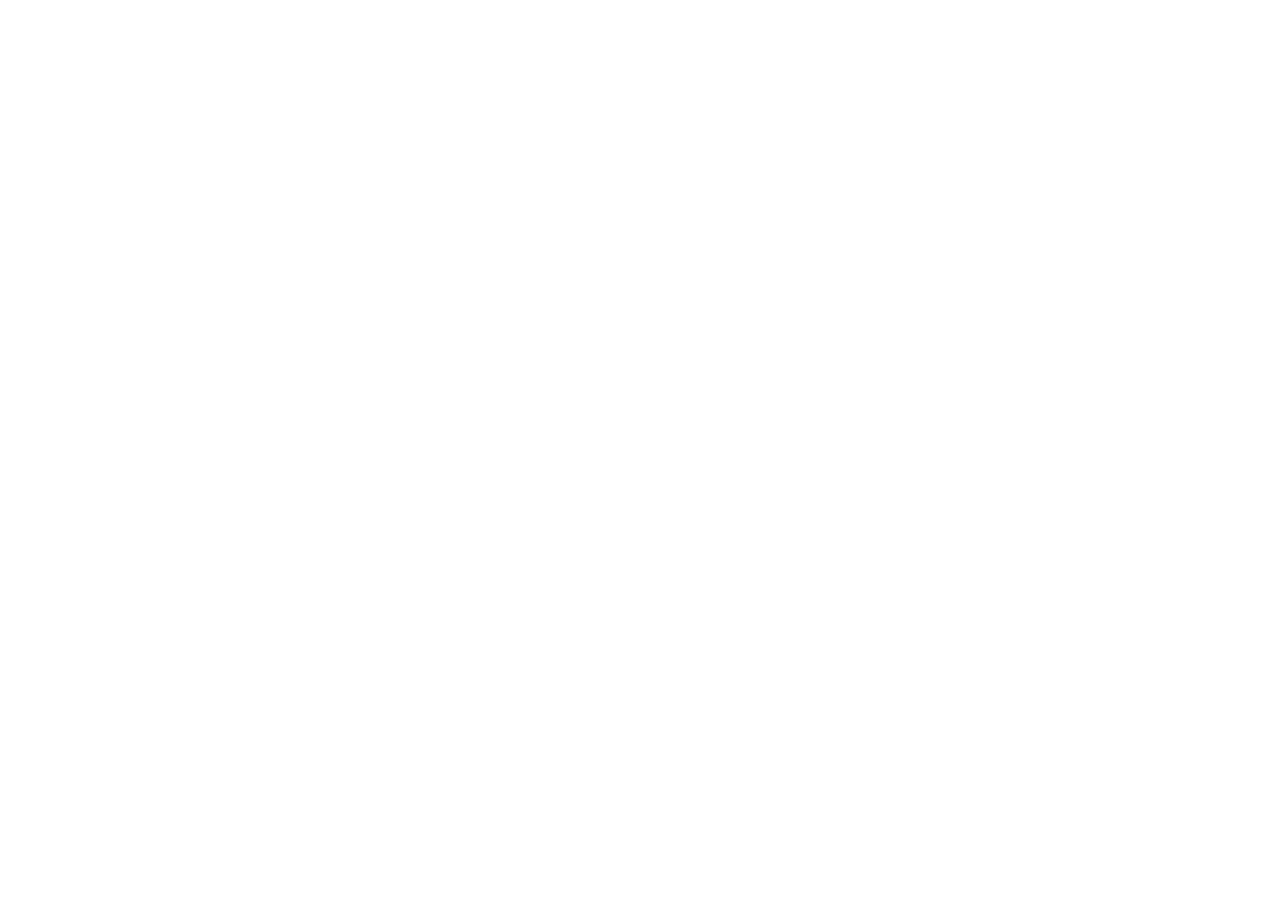
==== frontend/week4/bmi-calculator.html @ bb92328b "I have moved all my projects in one universal folder" ====
<!DOCTYPE html>
<html lang="en">
<head>
    <meta charset="UTF-8">
    <meta name="viewport" content="width=device-width, initial-scale=1.0">
    <meta http-equiv="X-UA-Compatible" content="ie=edge">
    <title>BMI calculator</title>
    <link rel="stylesheet" href="style/stylesheet.css">
</head>
<body>

</body>
</html>
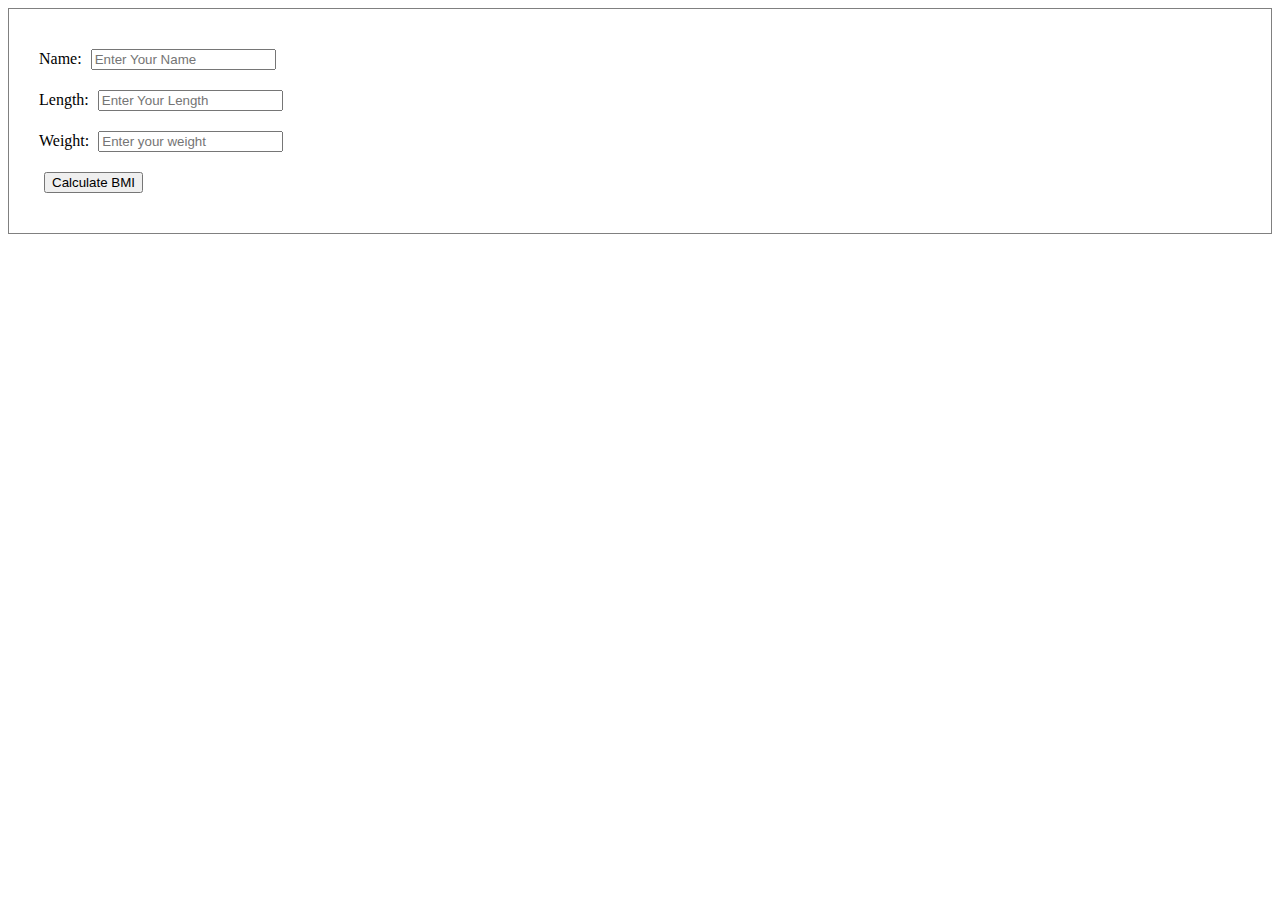
==== commit 13738bca: "Completed week 4 exercise." ====
--- a/frontend/week4/bmi-calculator.html
+++ b/frontend/week4/bmi-calculator.html
@@ -8,6 +8,25 @@
     <link rel="stylesheet" href="style/stylesheet.css">
 </head>
 <body>
-
+<div>
+    <div>
+        <label for="usersName"> Name:</label>
+        <input type="text" placeholder="Enter Your Name" id="usersName">
+    </div>
+    <div>
+        <label for="usersLength"> Length:</label>
+        <input type="number" placeholder="Enter Your Length" id="usersLength">
+    </div>
+    <div>
+        <label for="usersWeight"> Weight:</label>
+        <input type="number" placeholder="Enter your weight" id="usersWeight">
+    </div>
+    <div>
+        <input type="button" name="bmi" value="Calculate BMI" id="bmiCalculatorButton">
+    </div>
+    <div id="resultText"></div>
+    <div id="errorMessage"></div>
+    <script src="js/homework2.js"></script>
+</div>
 </body>
 </html>
--- a/frontend/week4/style/stylesheet.css
+++ b/frontend/week4/style/stylesheet.css
@@ -0,0 +1,16 @@
+body {
+    padding: 30px;
+    border: 1px solid gray;
+}
+
+input {
+    margin: 10px 5px;
+}
+
+#errorMessage {
+    color: red;
+}
+
+#resultText {
+    color: green;
+}
